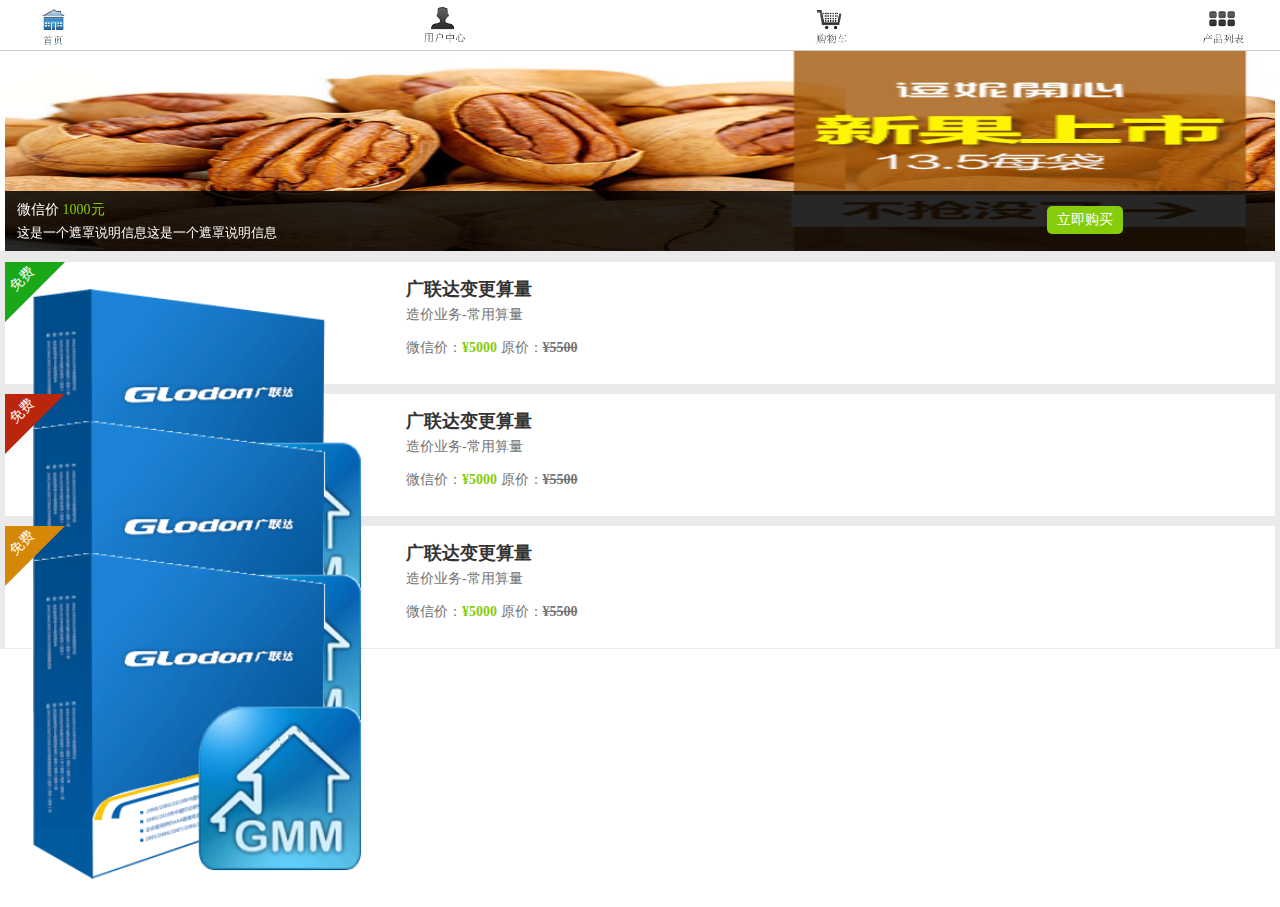
==== index.html @ 9397a85e "[新增]产品列表、购物车页面" ====
<!DOCTYPE html>
<html lang="en">
<head>
    <meta charset="UTF-8">
    <meta name="viewport" content="width=device-width,user-scalable=no,initial-scale=1.0,maximum-scale=1.0">
    <meta name="apple-mobile-web-app-capable" content="yes">
    <meta name="apple-touch-fullscreen" content="yes">
    <meta name="apple-mobile-web-app-status-bar-style" content="black">
    <meta name="format-detection" content="telephone=no">
    <title>Title</title>
    <link rel="icon" href="resources/images/haoroomsicon.jpg">
    <link rel="apple-touch-icon-precomposed" href="resources/images/haoroomsicon.jpg">
    <link rel="apple-touch-startup-image" href="resources/images/haoroomsicon.jpg">
    <link rel="stylesheet" href="resources/css/reset.css">
    <link rel="stylesheet" href="resources/css/swiper.min.css">
    <link rel="stylesheet" href="resources/css/common.css">
</head>
<body>
    <header class="header">
        <ul>
            <li><a href="index.html"></a></li>
            <li><a href="javascript:void(0)"></a></li>
            <li><a href="javascript:void(0)"></a></li>
            <li><a href="productList.html"></a></li>
        </ul>
    </header>
    <nav class="slide swiper-container">
            <div class="swiper-wrapper">
                <div class="swiper-slide">
                    <img src="resources/images/sliderbanner/1.jpg" alt="">
                    <div class="slide-title clearfix">
                        <div class="float_left">
                            <p>微信价 <span>1000元</span></p>
                            <p class="info">这是一个遮罩说明信息这是一个遮罩说明信息</p>
                        </div>
                        <div class="float_right">
                            <a href="addCart.html">立即购买</a>
                        </div>
                    </div>
                </div>
                <div class="swiper-slide">
                    <img src="resources/images/sliderbanner/2.jpg" alt="">
                    <div class="slide-title clearfix">
                        <div class="float_left">
                            <p>微信价 <span>2000元</span></p>
                            <p class="info">这是一个遮罩说明信息这是一个遮罩说明信息</p>
                        </div>
                        <div class="float_right">
                            <a href="addCart.html">立即购买</a>
                        </div>
                    </div>
                </div>
                <div class="swiper-slide">
                    <img src="resources/images/sliderbanner/3.jpg" alt="">
                    <div class="slide-title clearfix">
                        <div class="float_left">
                            <p>微信价 <span>3000元</span></p>
                            <p class="info">这是一个遮罩说明信息这是一个遮罩说明信息</p>
                        </div>
                        <div class="float_right">
                            <a href="addCart.html">立即购买</a>
                        </div>
                    </div>
                </div>
                <div class="swiper-slide">
                    <img src="resources/images/sliderbanner/4.jpg" alt="">
                    <div class="slide-title clearfix">
                        <div class="float_left">
                            <p>微信价 <span>4000元</span></p>
                            <p class="info">这是一个遮罩说明信息这是一个遮罩说明信息</p>
                        </div>
                        <div class="float_right">
                            <a href="addCart.html">立即购买</a>
                        </div>
                    </div>
                </div>
            </div>
    </nav>
    <article>
        <section class="clearfix">
            <div class="left float_left">
                <div class="title">
                    <span>免费</span>
                </div>
                <img src="resources/images/product1.png" alt="">
            </div>
            <div class="right float_left">
                <h3>广联达变更算量</h3>
                <p>造价业务-常用算量</p>
                <p class="price">
                    <span>微信价：<b class="newprice">&yen;5000</b></span>
                    <span>原价：<b class="oldprice">&yen;5500</b></span>
                </p>
            </div>
        </section>
        <section class="clearfix">
            <div class="left float_left">
                <div class="title">
                   <span>免费</span>
                </div>
                <img src="resources/images/product1.png" alt="">
            </div>
            <div class="right float_left">
                <h3>广联达变更算量</h3>
                <p>造价业务-常用算量</p>
                <p class="price">
                    <span>微信价：<b class="newprice">&yen;5000</b></span>
                    <span>原价：<b class="oldprice">&yen;5500</b></span>
                </p>
            </div>
        </section>
        <section class="clearfix">
            <div class="left float_left">
                <div class="title">
                    <span>免费</span>
                </div>
                <img src="resources/images/product1.png" alt="">
            </div>
            <div class="right float_left">
                <h3>广联达变更算量</h3>
                <p>造价业务-常用算量</p>
                <p class="price">
                    <span>微信价：<b class="newprice">&yen;5000</b></span>
                    <span>原价：<b class="oldprice">&yen;5500</b></span>
                </p>
            </div>
        </section>
    </article>
</body>
<!--<script src="resources/js/libs/require.js" data-main="resources/js/views/enter/mainconfig.js"></script>-->
<script src="resources/js/libs/jquery.js"></script>
<script src="resources/js/plugs/swiper.jquery.js"></script>
<script src="resources/js/views/common.js"></script>
</html>
---- resources/css/common.css ----
/*头部样式*/
.header{
    width:100%;
    height:50px;
    position: fixed;
    left:0;
    top:0;
    z-index: 99999;
    border-bottom: 1px solid #ccc;
    background: #fff;
}
.header ul{
    width: 95%;
    margin: 0 auto;
    display: flex;
    justify-content: space-between;
}
.header ul li{
    width:50px;
    height:50px;
    overflow: hidden;
}
.header ul li a{
    height:50px;
    display: block;
}
.header ul li:nth-child(1) a{
    background: url("../images/icon.png") 0 0 no-repeat;
    background-size: 214px auto;
}
.header ul li:nth-child(4) a{
    background: url("../images/icon.png") -101px -46px no-repeat;
    background-size: 214px auto;
}
.header ul li:nth-child(2) a{
    background: url("../images/icon.png") -161px -46px no-repeat;
    background-size: 214px auto;
}
.header ul li:nth-child(3) a{
    background: url("../images/icon.png") -51px -46px no-repeat;
    background-size: 214px auto;
}
/*幻灯片样式*/
.slide{
    position: relative;
    margin:51px 5px 0;
}
.slide img{
    width:100%;
    height:200px;
    display: block;
}
.slide .slide-title{
    position: absolute;
    bottom: 0;
    left: 0;
    width: 100%;
    height:60px;
    background: rgba(1, 1, 1, 0.85);
    color:#fff;
}
.slide .slide-title .float_left{
    width:70%;
    padding: 10px 0;
    text-indent: 12px;
}
.slide .slide-title .float_left p span{
    color: #87cc09;
}
.slide .slide-title .float_left p.info{
    text-overflow: ellipsis;
    overflow: hidden;
    word-break: break-all;
    white-space: nowrap;
    font-size: 13px;
    margin-top: 5px;
}
.slide .slide-title .float_right{
    width: 30%;
    margin-top: 15px;
    text-align: center;
}
.slide .slide-title .float_right a{
    display: inline-block;
    background: #87cc09;
    color: #fff;
    padding:5px 10px;
    border-radius: 5px;
}
article{
    background: rgba(203,203,203,0.4);
    padding:1px 5px;
    font-size: 14px;
    font-family: "微软雅黑";
    color: #737373;
}
article section{
    margin-top:10px;
    background: #fff;
    height:122px;
}
article section .left{
    width:30%;
    position: relative;
}
article section .left .title{
    width: 0;
    height: 0;
    color: #fff;
    border-width: 0 0 60px 60px;
    border-style:solid;
    position: relative;
    left:0;
    top:0;
    z-index: 990;
}
/*article section .left .title{*/
/*width: 0;*/
/*height: 0;*/
/*color: #fff;*/
/*border-top:60px solid #1aa818;*/
/*border-right:60px solid transparent;*/
/*!*border-style:solid;*!*/
/*position: relative;*/
/*left:0;*/
/*top:0;*/
/*z-index: 990;*/
/*}
article section .left span{
    padding: 3px;
    position: absolute;
    left:10px;
    top:-60px;
    z-index: 999;
    transform: rotate(-135deg);
    -webkit-transform: rotate(-135deg);
    -o-transform: rotate(-135deg);
    -moz-transform: rotate(-135deg);
}
article section:nth-child(2) .left .title{
    border-top:60px solid #b9260c;
/*}
*/
article section:nth-child(1) .left .title{
    border-color:transparent transparent transparent #1aa818;/*透明 透明 透明 绿*/
}
article section:nth-child(2) .left .title{
    border-color:transparent transparent transparent #b9260c;/*透明 透明 透明 绿*/
}
article section:nth-child(3) .left .title{
    border-color:transparent transparent transparent #d58806;/*透明 透明 透明 绿*/
}
article section:nth-child(4) .left .title{
    border-color:transparent transparent transparent #66b906;/*透明 透明 透明 绿*/
}
article section .left span{
    padding: 3px;
    position: absolute;
    left:-60px;
    top:5px;
    z-index: 999;
    transform: rotate(-45deg);
    -webkit-transform: rotate(-45deg);
    -o-transform: rotate(-45deg);
    -moz-transform: rotate(-45deg);
}
article section .left img{
    width:100%;
    position: absolute;
    left:0;
    top:0;
}
article section .left canvas{
    width:100%;
    background: #fff;
    height:110px;
}
article section .right{
    margin-left:20px;
    margin-top:15px;
}
article section .right h3{
    font-size: 18px;
    color: #333;
    margin-bottom: 5px;
}
article section .right .price{
    margin-top:15px;
}
article section .right .price .newprice{
    color:#87cc09;
}
article section .right .price .oldprice{
    text-decoration: line-through;
}
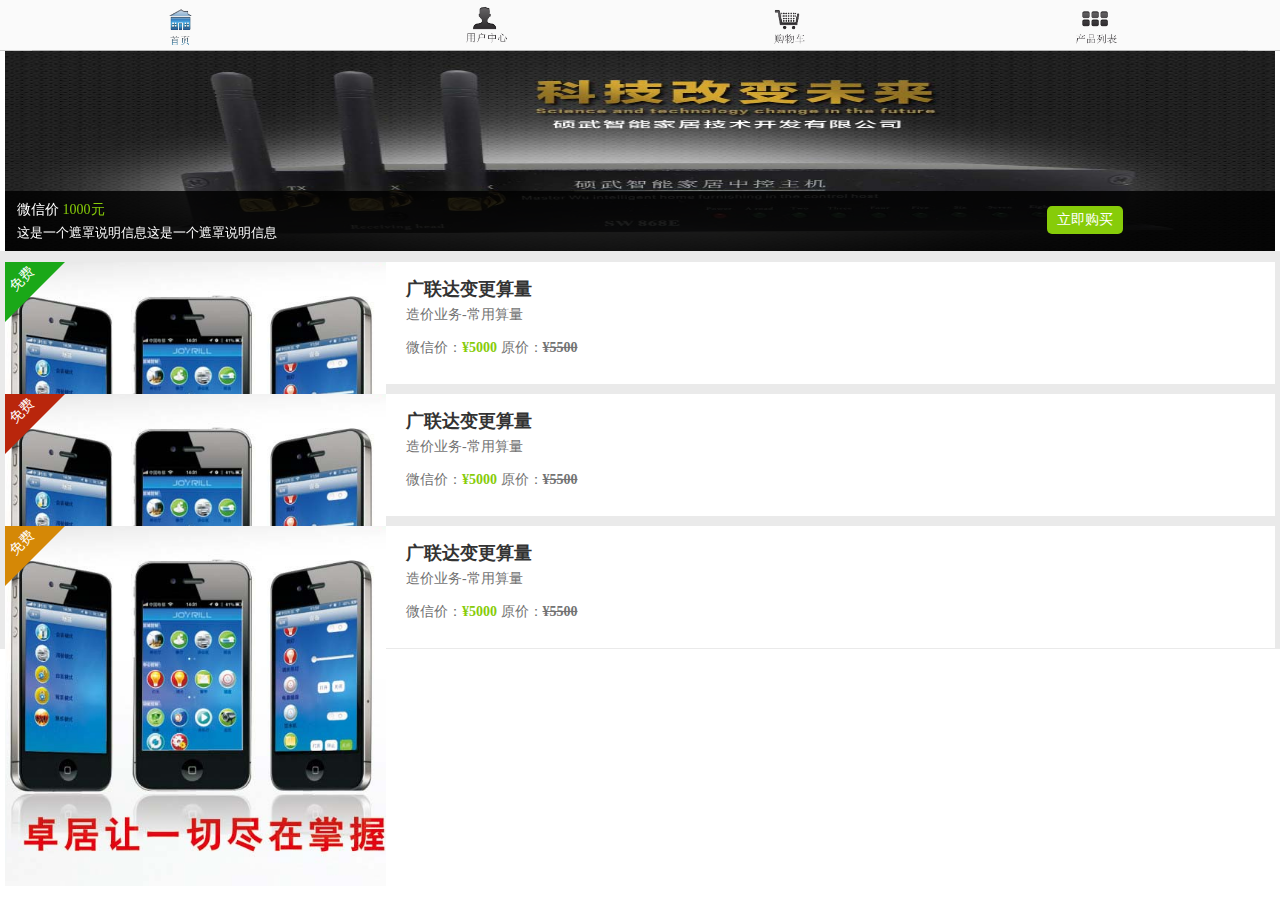
==== commit 61d24535: "[新增]购物车页面以及结算页面" ====
--- a/index.html
+++ b/index.html
@@ -20,14 +20,14 @@
         <ul>
             <li><a href="index.html"></a></li>
             <li><a href="javascript:void(0)"></a></li>
-            <li><a href="javascript:void(0)"></a></li>
+            <li><a href="cart.html"></a></li>
             <li><a href="productList.html"></a></li>
         </ul>
     </header>
     <nav class="slide swiper-container">
             <div class="swiper-wrapper">
                 <div class="swiper-slide">
-                    <img src="resources/images/sliderbanner/1.jpg" alt="">
+                    <img src="resources/images/sliderbanner/banner1.jpg" alt="">
                     <div class="slide-title clearfix">
                         <div class="float_left">
                             <p>微信价 <span>1000元</span></p>
@@ -39,7 +39,7 @@
                     </div>
                 </div>
                 <div class="swiper-slide">
-                    <img src="resources/images/sliderbanner/2.jpg" alt="">
+                    <img src="resources/images/sliderbanner/banner2.jpg" alt="">
                     <div class="slide-title clearfix">
                         <div class="float_left">
                             <p>微信价 <span>2000元</span></p>
@@ -51,7 +51,7 @@
                     </div>
                 </div>
                 <div class="swiper-slide">
-                    <img src="resources/images/sliderbanner/3.jpg" alt="">
+                    <img src="resources/images/sliderbanner/banner3.jpg" alt="">
                     <div class="slide-title clearfix">
                         <div class="float_left">
                             <p>微信价 <span>3000元</span></p>
@@ -63,7 +63,7 @@
                     </div>
                 </div>
                 <div class="swiper-slide">
-                    <img src="resources/images/sliderbanner/4.jpg" alt="">
+                    <img src="resources/images/sliderbanner/banner4.jpg" alt="">
                     <div class="slide-title clearfix">
                         <div class="float_left">
                             <p>微信价 <span>4000元</span></p>
--- a/resources/css/common.css
+++ b/resources/css/common.css
@@ -7,13 +7,14 @@
     top:0;
     z-index: 99999;
     border-bottom: 1px solid #ccc;
-    background: #fff;
+    background: #fafafa;
 }
 .header ul{
     width: 95%;
     margin: 0 auto;
     display: flex;
-    justify-content: space-between;
+    justify-content: space-around;
+    border-bottom: solid 1px #B3B3B3;
 }
 .header ul li{
     width:50px;
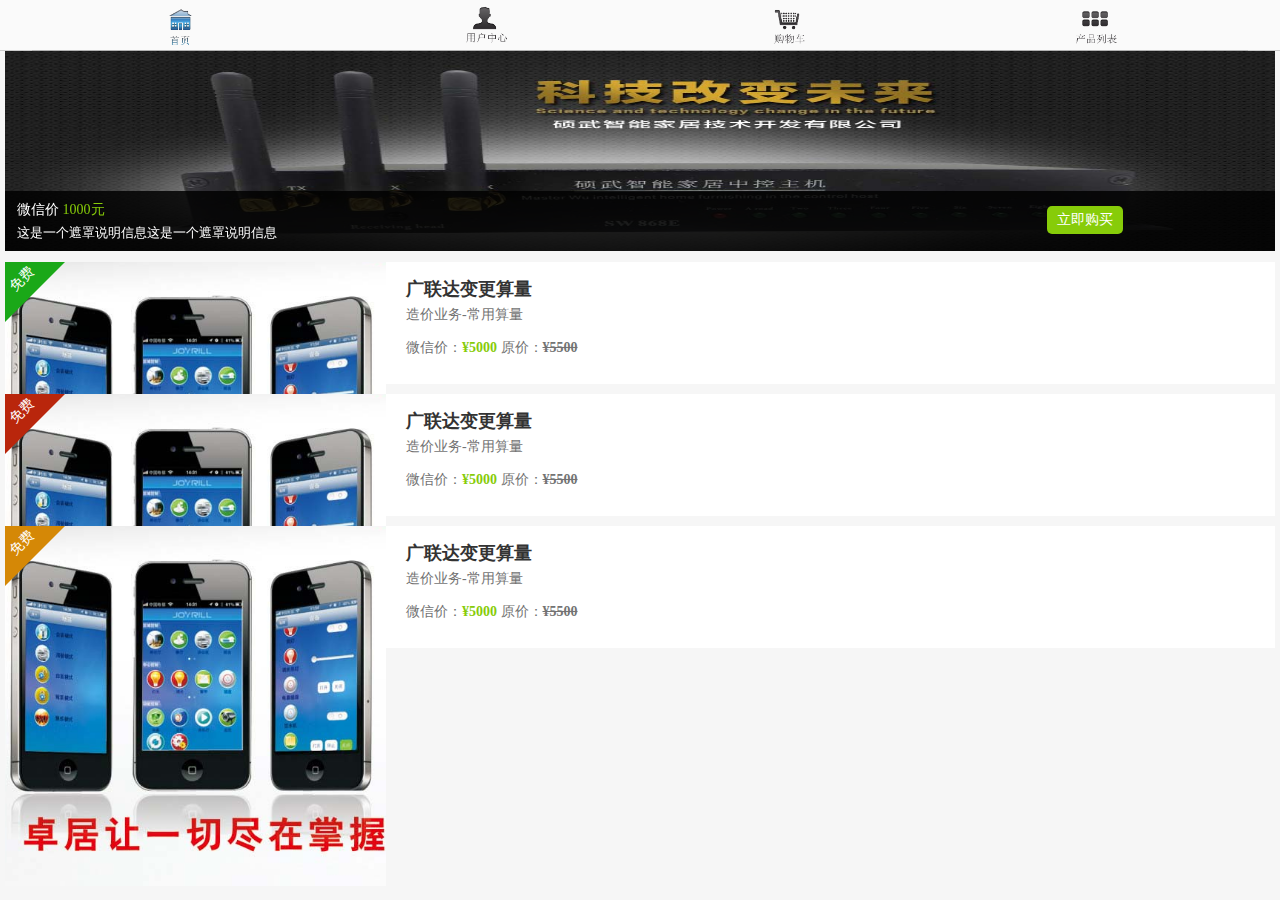
==== commit 8e97f0cf: "[新增]登录页面" ====
--- a/index.html
+++ b/index.html
@@ -7,13 +7,13 @@
     <meta name="apple-touch-fullscreen" content="yes">
     <meta name="apple-mobile-web-app-status-bar-style" content="black">
     <meta name="format-detection" content="telephone=no">
-    <title>Title</title>
+    <title>新智达微商城</title>
     <link rel="icon" href="resources/images/haoroomsicon.jpg">
     <link rel="apple-touch-icon-precomposed" href="resources/images/haoroomsicon.jpg">
     <link rel="apple-touch-startup-image" href="resources/images/haoroomsicon.jpg">
     <link rel="stylesheet" href="resources/css/reset.css">
     <link rel="stylesheet" href="resources/css/swiper.min.css">
-    <link rel="stylesheet" href="resources/css/common.css">
+    <link rel="stylesheet" href="resources/css/index.css">
 </head>
 <body>
     <header class="header">
--- a/resources/css/index.css
+++ b/resources/css/index.css
@@ -0,0 +1,172 @@
+/*头部样式*/
+body{
+    background: #f6f6f6;
+}
+.header{
+    width:100%;
+    height:50px;
+    position: fixed;
+    left:0;
+    top:0;
+    z-index: 99999;
+    border-bottom: 1px solid #ccc;
+    background: #fafafa;
+}
+.header ul{
+    width: 95%;
+    margin: 0 auto;
+    display: flex;
+    justify-content: space-around;
+    border-bottom: solid 1px #B3B3B3;
+}
+.header ul li{
+    width:50px;
+    height:50px;
+    overflow: hidden;
+}
+.header ul li a{
+    height:50px;
+    display: block;
+}
+.header ul li:nth-child(1) a{
+    background: url("../images/icon.png") 0 0 no-repeat;
+    background-size: 214px auto;
+}
+.header ul li:nth-child(4) a{
+    background: url("../images/icon.png") -101px -46px no-repeat;
+    background-size: 214px auto;
+}
+.header ul li:nth-child(2) a{
+    background: url("../images/icon.png") -161px -46px no-repeat;
+    background-size: 214px auto;
+}
+.header ul li:nth-child(3) a{
+    background: url("../images/icon.png") -51px -46px no-repeat;
+    background-size: 214px auto;
+}
+/*幻灯片样式*/
+.slide{
+    position: relative;
+    margin:51px 5px 0;
+}
+.slide img{
+    width:100%;
+    height:200px;
+    display: block;
+}
+.slide .slide-title{
+    position: absolute;
+    bottom: 0;
+    left: 0;
+    width: 100%;
+    height:60px;
+    background: rgba(1, 1, 1, 0.85);
+    color:#fff;
+}
+.slide .slide-title .float_left{
+    width:70%;
+    padding: 10px 0;
+    text-indent: 12px;
+}
+.slide .slide-title .float_left p span{
+    color: #87cc09;
+}
+.slide .slide-title .float_left p.info{
+    text-overflow: ellipsis;
+    overflow: hidden;
+    word-break: break-all;
+    white-space: nowrap;
+    font-size: 13px;
+    margin-top: 5px;
+}
+.slide .slide-title .float_right{
+    width: 30%;
+    margin-top: 15px;
+    text-align: center;
+}
+.slide .slide-title .float_right a{
+    display: inline-block;
+    background: #87cc09;
+    color: #fff;
+    padding:5px 10px;
+    border-radius: 5px;
+}
+article{
+    background: #f6f6f6;
+    padding:1px 5px;
+    font-size: 14px;
+    font-family: "微软雅黑";
+    color: #737373;
+}
+article section{
+    margin-top:10px;
+    background: #fff;
+    height:122px;
+}
+article section .left{
+    width:30%;
+    position: relative;
+}
+article section .left .title{
+    width: 0;
+    height: 0;
+    color: #fff;
+    border-width: 0 0 60px 60px;
+    border-style:solid;
+    position: relative;
+    left:0;
+    top:0;
+    z-index: 990;
+}
+article section:nth-child(1) .left .title{
+    border-color:transparent transparent transparent #1aa818;/*透明 透明 透明 绿*/
+}
+article section:nth-child(2) .left .title{
+    border-color:transparent transparent transparent #b9260c;/*透明 透明 透明 绿*/
+}
+article section:nth-child(3) .left .title{
+    border-color:transparent transparent transparent #d58806;/*透明 透明 透明 绿*/
+}
+article section:nth-child(4) .left .title{
+    border-color:transparent transparent transparent #66b906;/*透明 透明 透明 绿*/
+}
+article section .left span{
+    padding: 3px;
+    position: absolute;
+    left:-60px;
+    top:5px;
+    z-index: 999;
+    transform: rotate(-45deg);
+    -webkit-transform: rotate(-45deg);
+    -o-transform: rotate(-45deg);
+    -moz-transform: rotate(-45deg);
+}
+article section .left img{
+    width:100%;
+    position: absolute;
+    left:0;
+    top:0;
+}
+article section .left canvas{
+    width:100%;
+    background: #fff;
+    height:110px;
+}
+article section .right{
+    margin-left:20px;
+    margin-top:15px;
+}
+article section .right h3{
+    font-size: 18px;
+    color: #333;
+    margin-bottom: 5px;
+}
+article section .right .price{
+    margin-top:15px;
+}
+article section .right .price .newprice{
+    color:#87cc09;
+}
+article section .right .price .oldprice{
+    text-decoration: line-through;
+}
